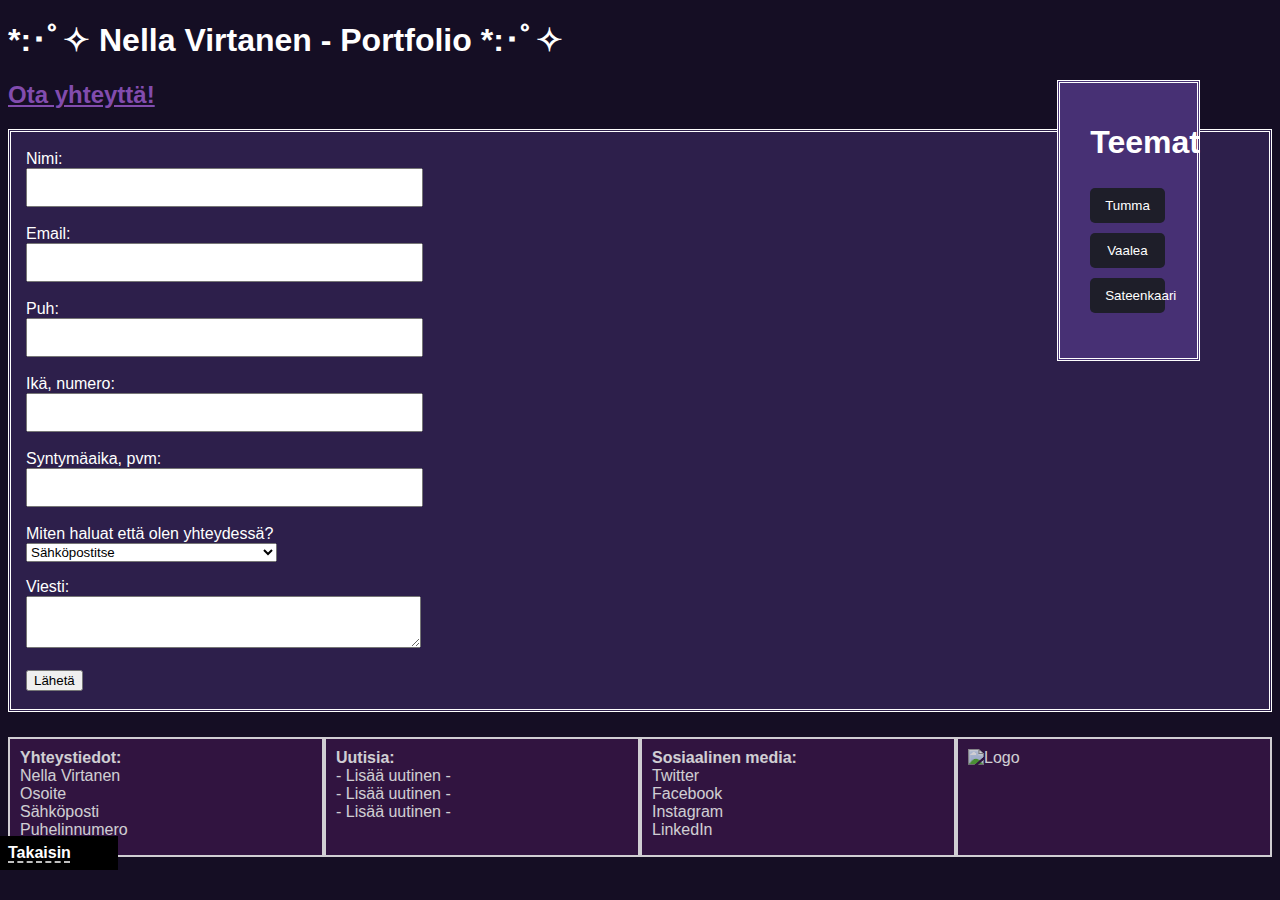
==== contact.html @ d3e80f8d "contact" ====
<!DOCTYPE html>
<html>
  <head>
    <meta charset="utf-8">
    <meta name="viewport" content="width=device-width">
    <title>repl.it</title>

    <link href="portfolio.css" rel="stylesheet" type="text/css" />
        <script src="portfolio.js"></script>
  </head>
  <body>
    <h1>*:･ﾟ✧ Nella Virtanen - Portfolio *:･ﾟ✧</h1>

</head>

<span style='color: #824cae'>

  <h2>Ota yhteyttä!</h2>

<form class="yhteydenotto">
  <br>
      <div class="lomakeElementti">
        <label>Nimi: </label>
        <input type="text">
        </div>
      <br>
            <div class="lomakeElementti">
        <label>Email: </label>
        <input type="text">
        </div>
      <br>            
      <div class="lomakeElementti">
        <label>Puh: </label>
        <input type="text">
        </div>
      <br>
       <div class="lomakeElementti">
        <label>Ikä, numero: </label>
        <input type="text">
        </div>
        <br>
           <div class="lomakeElementti">
        <label>Syntymäaika, pvm: </label>
        <input type="text">
        </div>

        <br>
Miten haluat että olen yhteydessä?

<br>
</label><select id="yhteys"
name="yhteys">
<option
selected="selected" value="ika2030">Sähköpostitse
</option>
<option value="ika4050">Puhelimitse
</option>
<option value="ika4050">En halua, että minuun otetaan yhteyttä
</option>
</select>
</p>
       <div class="lomakeElementti">
        <label>Viesti: </label>
        <textarea></textarea>
        </div>
        <br>
        <input class="Nappi" type="submit" value="Lähetä">
         <br>
         <br>
        </form>


         <div class="laatikko">
         <b>Yhteystiedot:</b>
        <br> Nella Virtanen
          <br> Osoite
         <br> Sähköposti
         <br> Puhelinnumero
          </div>
          <div class="laatikko">
          <b>Uutisia:</b>
         <br> - Lisää uutinen -
          <br> - Lisää uutinen -
          <br> - Lisää uutinen -
          </div>
            <div class="laatikko">
          <b>Sosiaalinen media:</b>
          <br> Twitter 
          <br> Facebook 
          <br> Instagram 
          <br> LinkedIn
          </div>
                      <div class="laatikko">
<img src="https://i.imgur.com/mqg3qfP.png" alt="Logo">
          </div>

<br>
<br><a class="nappula asemointi", href="portfolio.html">Takaisin</a>

<div>
<a class="teema valikko">
  <ul class="teemat">
    <div id="mydiv">
<h1>Teemat</h1>
<button class="teemanappi" id="switch" onclick="runTumma()">Tumma</button>
<button class="teemanappi" id="switch" onclick="runVaalea()">Vaalea</button>
<button class="teemanappi" id="switch" onclick="runSateenkaari()">Sateenkaari</button>
<br>

<p id = "GFG_UP" style = 
"font-size: 16px; font-weight: bold;">      
</p> 
  
<p id = "GFG_DOWN" style = 
"color:green; font-size: 20px; font-weight: bold;"> 
</p> 

</p> 
</a>
</ul>
</div>

</span>
  </body>
</html>
---- portfolio.css ----
h1{
    font-family: "Trebuchet MS", Helvetica, sans-serif;
    animation: color-change 2s infinite;
}
@keyframes color-change {
  0% { color: rgb(255, 151, 215); }
  50% { color: rgb(167, 35, 255); }
  100% { color: rgb(255, 151, 215); }

}

.nella{
background: #473074;
padding: 10px 15px;
width: 47%;
}

h2{
  font-family: "Trebuchet MS", Helvetica, sans-serif;
  text-decoration:underline;

}

.header{
  color: white;  
}

form{
  color: white;
  text-align: left;
  padding-left: 15px;
    background-color: #2d1f4b;
      border-right-style:double;
  border-left-style:double;
  border-top-style:double;
  border-bottom-style:double;
}

body{

//  background-image: url("https://i.imgur.com/KcEU8s0.png");
   background-color: #150e24; 
   font-family:Arial, Helvetica, sans-serif;
   font-size:16px;
   color: white;
}


table {
  font-family: arial, sans-serif;
  border-collapse: collapse;
  width: 48.5%;
}

td, th {
  border: 1px solid #473074;
  text-align: left;
      opacity: 0.7;
  padding: 8px;
}

tr:nth-child(even) {
  background-color: #473074;
}

td, th {
  border: 1px solid #473074;
  text-align: left;
  padding: 8px;
}

table:hover, td:hover, tr:hover, th:hover{
  border: 1px solid #473074;
  text-align: left;
      opacity: 0.9;
  padding: 8px;
}

tr:nth-child(even) {
  background-color: #473074;
}

.yhteydenotto label{
display:block;
}
.yhteydenotto input[type="text"], .yhteydenotto textarea{
  padding:10px;
  width:30%;
}

.nappula{
font-family:Arial, Helvetica, sans-serif;
font-weight:bold;
  text-decoration:underline dashed;
  text-underline-position: under;
   color: white;
  display: block;
  padding: 8px;
  background-color: black;
    width:8%;
  position:fixed;
  bottom:30px;
left:0px;
}

.laatikko{
  float:left;
  width:25%;
  height: 120px;
  color: white;
     background-color: #381647; 
           opacity: 0.8;
  border:2px solid white;
  padding:10px;
  box-sizing:border-box;
  margin-top:25px;
}

.laatikko:hover{
opacity: 1.0;
}

.nappula:hover{
  background-color:#ec4770;
  color:white;
  
}
.nappula:active{
  background-color:white;
  color:black;
  
}

img:hover{
  opacity: 0.9;
}

.valikko{
font-family:Arial, Helvetica, sans-serif;
font-weight:bold;
  text-decoration:none;
  text-underline-position: under;
   color: white;
  display: block;
  padding: 20px 30px;
  background-color: #473074;
  position:absolute;
  width: 6%;
  top:80px;
right:80px;
      border-right-style:double;
  border-left-style:double;
  border-top-style:double;
  border-bottom-style:double;
  border-color: white; 
}
.teemanappi{
  width: 97%;
  padding: 10px 15px;
  border: 0;
  background: rgb(30, 30, 41);
  color: #fff;
  border-radius: 5px;
margin: 5px 0;
}

.teemanappi:hover{
  background: rgb(41, 41, 41);
}

}
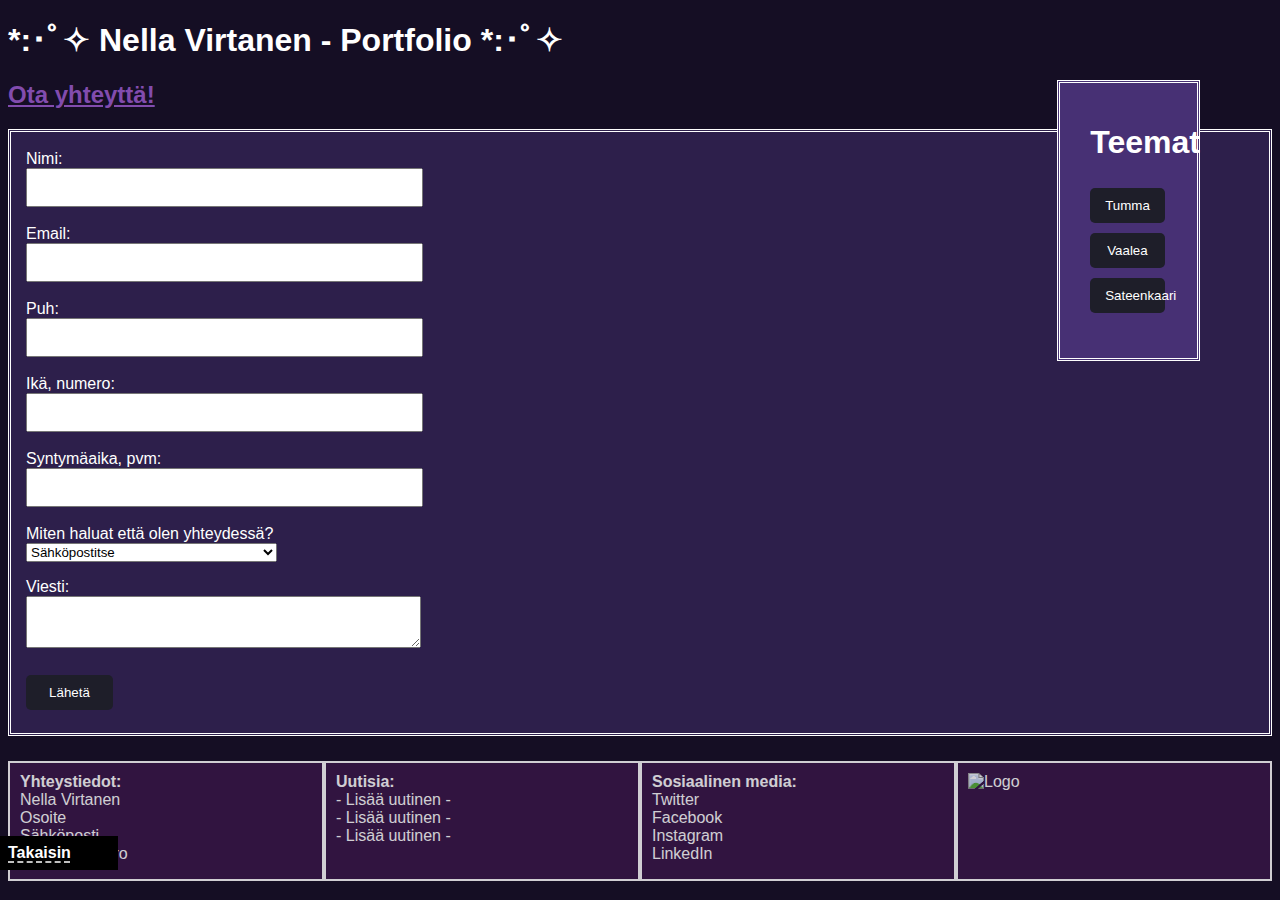
==== commit dba9bd01: "send button" ====
--- a/contact.html
+++ b/contact.html
@@ -64,7 +64,7 @@
         <textarea></textarea>
         </div>
         <br>
-        <input class="Nappi" type="submit" value="Lähetä">
+        <input class="nappi" type="submit" value="Lähetä">
          <br>
          <br>
         </form>
--- a/portfolio.css
+++ b/portfolio.css
@@ -34,6 +34,17 @@
   border-left-style:double;
   border-top-style:double;
   border-bottom-style:double;
+}
+
+.nappi{
+  width: 7%;
+  padding: 10px 15px;
+  border: 0;
+  background: rgb(30, 30, 41);
+  color: #fff;
+  border-radius: 5px;
+margin: 5px 0;
+  
 }
 
 body{
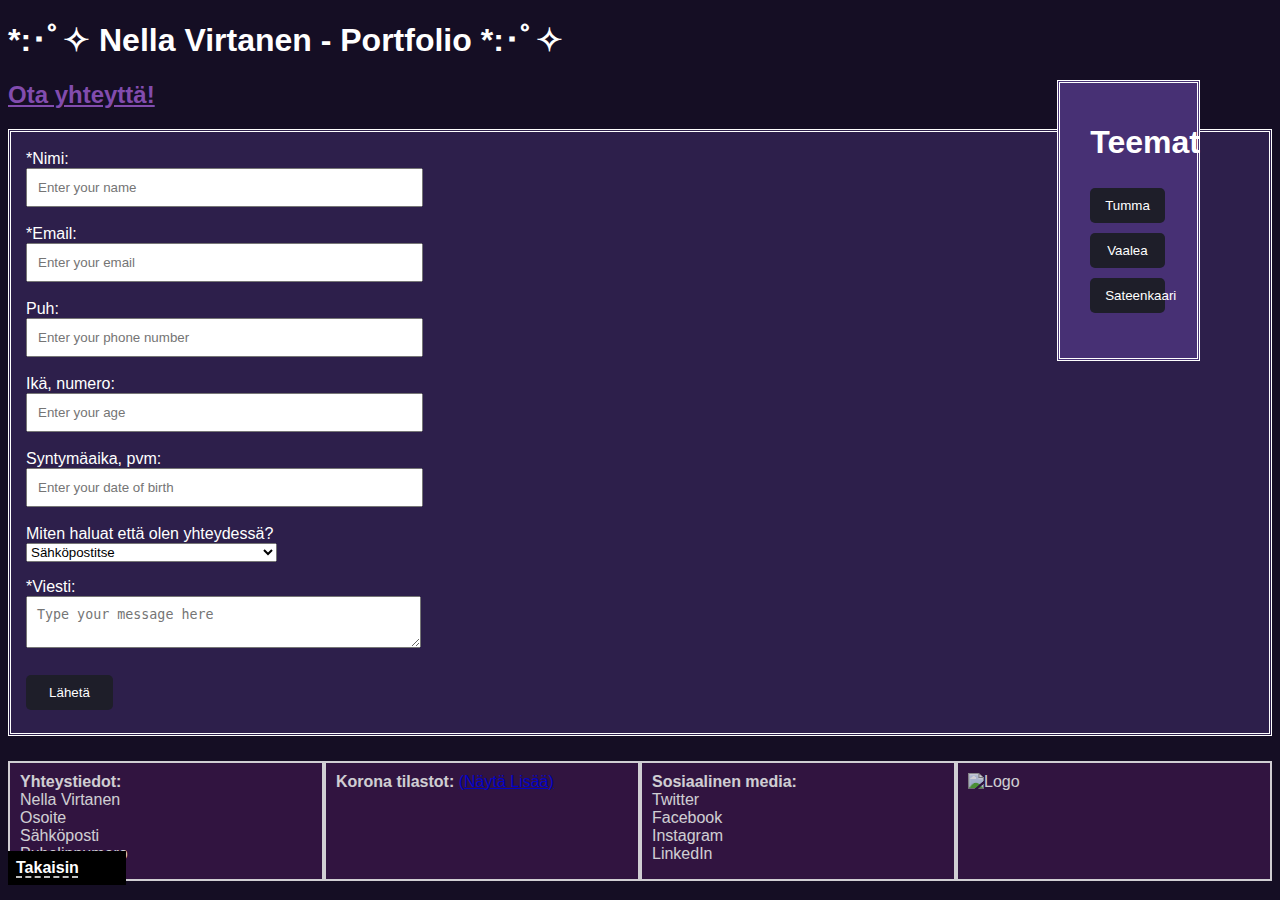
==== commit fbb01574: "version 2" ====
--- a/contact.html
+++ b/contact.html
@@ -6,7 +6,7 @@
     <title>repl.it</title>
 
     <link href="portfolio.css" rel="stylesheet" type="text/css" />
-        <script src="portfolio.js"></script>
+
   </head>
   <body>
     <h1>*:･ﾟ✧ Nella Virtanen - Portfolio *:･ﾟ✧</h1>
@@ -18,33 +18,36 @@
   <h2>Ota yhteyttä!</h2>
 
 <form class="yhteydenotto">
-  <br>
-      <div class="lomakeElementti">
-        <label>Nimi: </label>
-        <input type="text">
-        </div>
-      <br>
-            <div class="lomakeElementti">
-        <label>Email: </label>
-        <input type="text">
-        </div>
-      <br>            
-      <div class="lomakeElementti">
-        <label>Puh: </label>
-        <input type="text">
-        </div>
-      <br>
-       <div class="lomakeElementti">
-        <label>Ikä, numero: </label>
-        <input type="text">
-        </div>
-        <br>
-           <div class="lomakeElementti">
-        <label>Syntymäaika, pvm: </label>
-        <input type="text">
-        </div>
+<div class="virheilmoitus"></div>
+<br>
+<form name="myForm" method="post" onsubmit="return validateForm()">
 
-        <br>
+<div class="lomakeElementti" >
+<label>*Nimi: </label><span id="error-name"></span>
+<input type="text" id="nimi" placeholder="Enter your name">
+</div>
+<br>
+<div class="lomakeElementti">
+<label>*Email: </label><span id="error-email"></span>
+<input type="text" id="email" placeholder="Enter your email">
+</div>
+<br>            
+<div class="lomakeElementti">
+<label>Puh: </label>
+<input type="text" id="puh" placeholder="Enter your phone number">
+</div>
+<br>
+<div class="lomakeElementti">
+<label>Ikä, numero: </label>
+<input type="text" id="ika" placeholder="Enter your age">
+</div>
+<br>
+<div class="lomakeElementti">
+<label>Syntymäaika, pvm: </label>
+<input type="text" id="dateof" placeholder="Enter your date of birth">
+</div>
+
+<br>
 Miten haluat että olen yhteydessä?
 
 <br>
@@ -59,40 +62,41 @@
 </option>
 </select>
 </p>
-       <div class="lomakeElementti">
-        <label>Viesti: </label>
-        <textarea></textarea>
+<div class="lomakeElementti">
+<label>*Viesti: </label><span id="error-message"></span>
+<textarea type="text" id="tieto" placeholder="Type your message here"></textarea>
+</div>
+<br>
+<input class="nappi" type="submit" value="Lähetä" >
+<br>
+<br>
+</form>
+
+        <div class="laatikko">
+        <b>Yhteystiedot:</b>
+        <br> Nella Virtanen
+        <br> Osoite
+        <br> Sähköposti
+        <br> Puhelinnumero
         </div>
-        <br>
-        <input class="nappi" type="submit" value="Lähetä">
-         <br>
-         <br>
-        </form>
 
+        <div class="laatikko" id="koronabox">
+        <b>Korona tilastot: </b><a href="koronataulukko.html">(Näytä Lisää)</a>
+        <div class="korona"> </div>
 
-         <div class="laatikko">
-         <b>Yhteystiedot:</b>
-        <br> Nella Virtanen
-          <br> Osoite
-         <br> Sähköposti
-         <br> Puhelinnumero
-          </div>
-          <div class="laatikko">
-          <b>Uutisia:</b>
-         <br> - Lisää uutinen -
-          <br> - Lisää uutinen -
-          <br> - Lisää uutinen -
-          </div>
-            <div class="laatikko">
-          <b>Sosiaalinen media:</b>
-          <br> Twitter 
-          <br> Facebook 
-          <br> Instagram 
-          <br> LinkedIn
-          </div>
-                      <div class="laatikko">
+        </div>
+
+        <div class="laatikko">
+        <b>Sosiaalinen media:</b>
+        <br> Twitter 
+        <br> Facebook 
+        <br> Instagram 
+        <br> LinkedIn
+        </div>
+
+        <div class="laatikko">
 <img src="https://i.imgur.com/mqg3qfP.png" alt="Logo">
-          </div>
+</div>
 
 <br>
 <br><a class="nappula asemointi", href="portfolio.html">Takaisin</a>
@@ -107,11 +111,11 @@
 <button class="teemanappi" id="switch" onclick="runSateenkaari()">Sateenkaari</button>
 <br>
 
-<p id = "GFG_UP" style = 
+<p id = "YLOS" style = 
 "font-size: 16px; font-weight: bold;">      
 </p> 
   
-<p id = "GFG_DOWN" style = 
+<p id = "ALAS" style = 
 "color:green; font-size: 20px; font-weight: bold;"> 
 </p> 
 
@@ -120,6 +124,10 @@
 </ul>
 </div>
 
+<script src="portfolio.js"></script>
+<script src="korona.js"></script>
+<script src="sendemail.js"></script>
+
 </span>
   </body>
 </html>--- a/portfolio.css
+++ b/portfolio.css
@@ -9,7 +9,7 @@
 
 }
 
-.nella{
+.otsikko{
 background: #473074;
 padding: 10px 15px;
 width: 47%;
@@ -61,6 +61,7 @@
   font-family: arial, sans-serif;
   border-collapse: collapse;
   width: 48.5%;
+//  background: #22143f;
 }
 
 td, th {
@@ -110,8 +111,8 @@
   background-color: black;
     width:8%;
   position:fixed;
-  bottom:30px;
-left:0px;
+  bottom:15px;
+left:8px;
 }
 
 .laatikko{
@@ -177,6 +178,12 @@
 
 .teemanappi:hover{
   background: rgb(41, 41, 41);
+
 }
-
+a:taulukkolinkki {
+  color: green;
+  background-color: transparent;
+  text-decoration: none;
+}
+}
 }